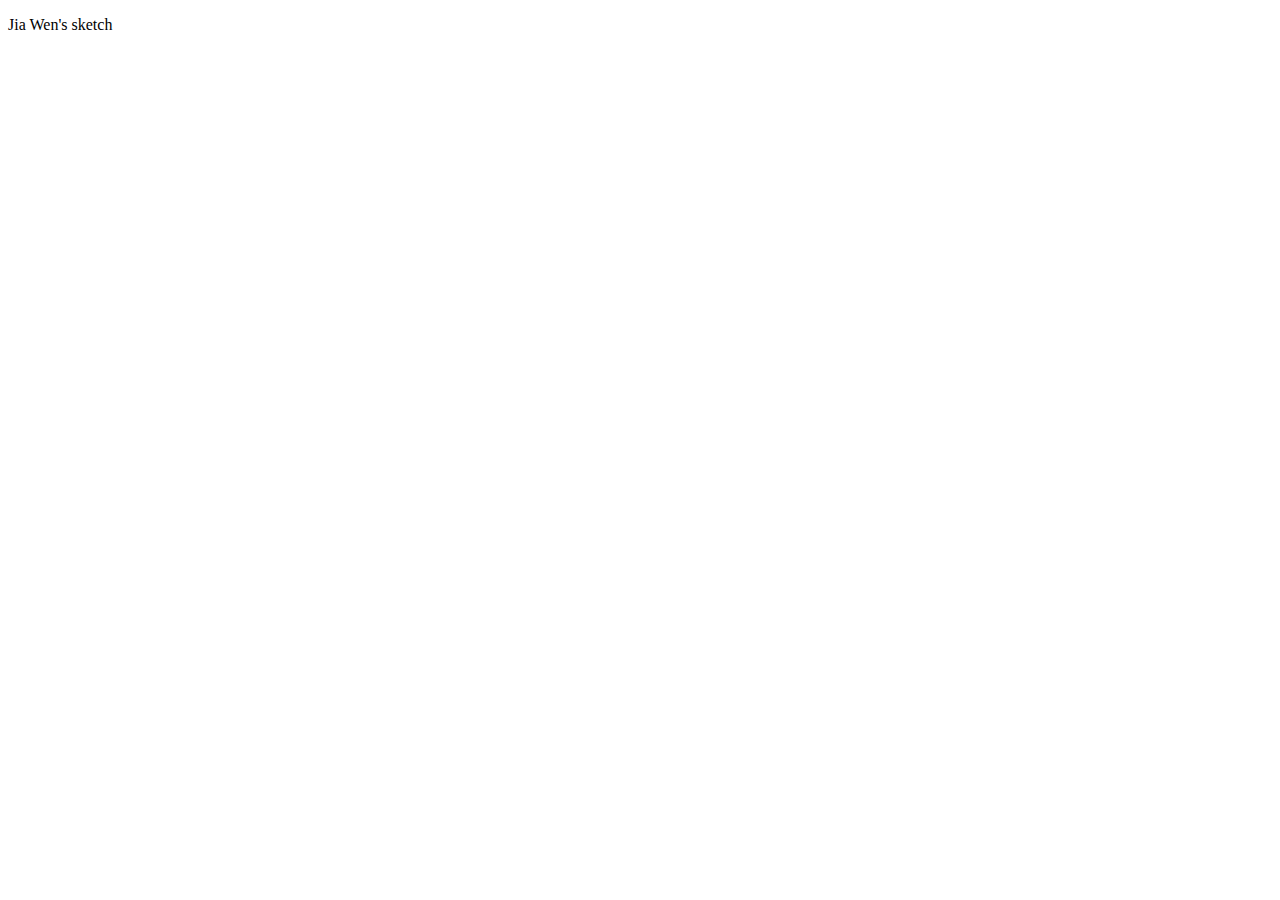
==== blank_p5_template/index.html @ 0ca82fee "Initial commit" ====
<!DOCTYPE html>
<html lang="en">
<head>
    <meta charset="UTF-8">
    <meta http-equiv="X-UA-Compatible" content="IE=edge">
    <meta name="viewport" content="width=device-width, initial-scale=1.0">
    <title>Cool project</title>
    <link rel="stylesheet" href="style.css">
   <script src="lib/p5.js"></script>
</head>
<body>
    <p>Jia Wen's sketch</p>
    
    <script>src="script.js"</script>
</body>
</html>
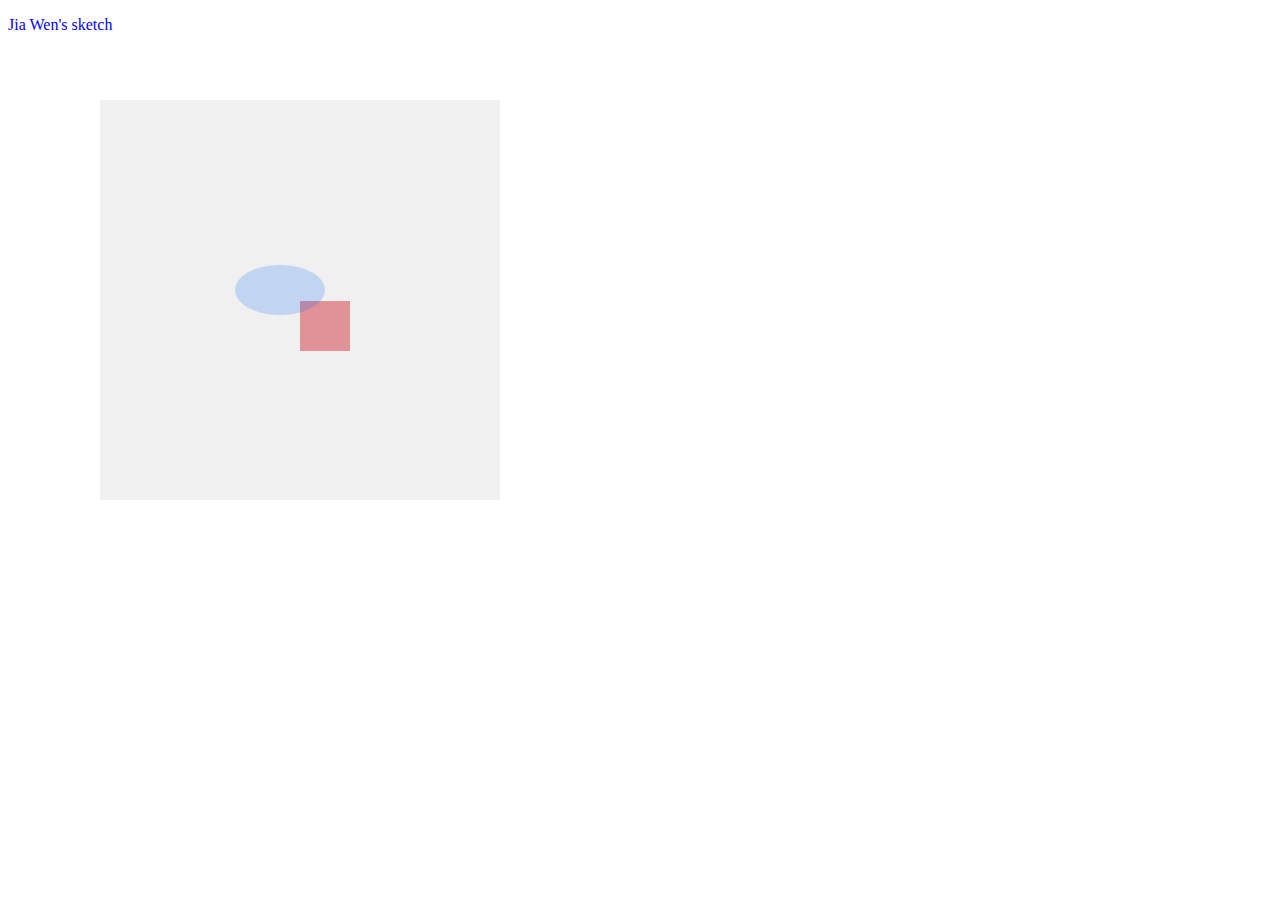
==== commit b40868f1: "upload the project file" ====
--- a/blank_p5_template/index.html
+++ b/blank_p5_template/index.html
@@ -7,10 +7,11 @@
     <title>Cool project</title>
     <link rel="stylesheet" href="style.css">
    <script src="lib/p5.js"></script>
+   
 </head>
 <body>
     <p>Jia Wen's sketch</p>
-    
-    <script>src="script.js"</script>
+    <div id="myContainer"></div>
+    <script src="script.js"> </script>
 </body>
 </html>--- a/blank_p5_template/style.css
+++ b/blank_p5_template/style.css
@@ -0,0 +1,11 @@
+p{
+    color: blue
+    
+}
+
+#myContainer {
+    position: absolute;
+    left: 100px;
+    top: 100px;
+  }
+  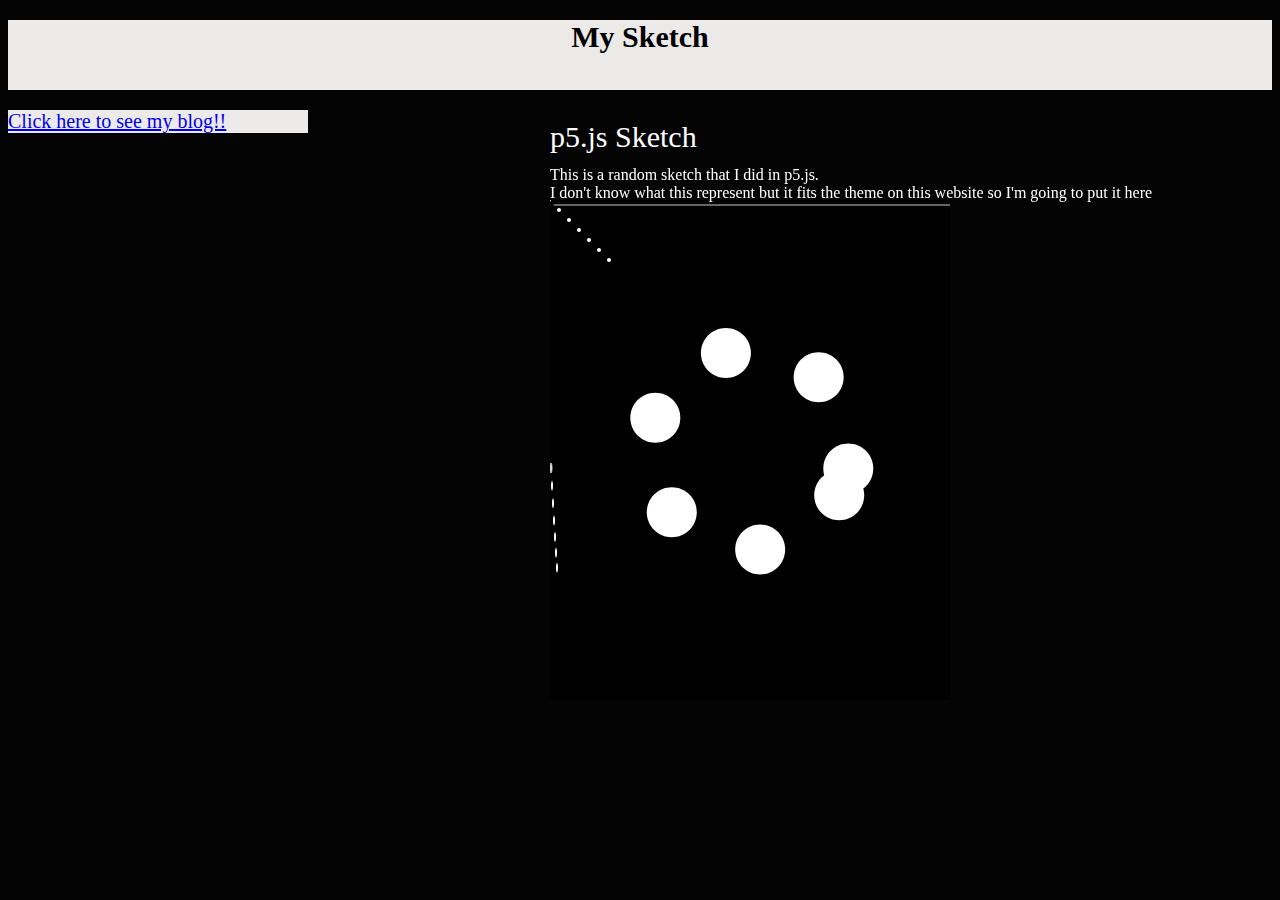
==== commit 63a43f81: "upload the project file" ====
--- a/blank_p5_template/index.html
+++ b/blank_p5_template/index.html
@@ -10,8 +10,34 @@
    
 </head>
 <body>
-    <p>Jia Wen's sketch</p>
+    <body style="background-color:rgb(4, 4, 4);"></body>
+    <h1><center>My Sketch</center></h1>
     <div id="myContainer"></div>
-    <script src="script.js"> </script>
+    <script src="script.js"></script>
+
+    <div id="box1">
+
+        <p>p5.js Sketch</p>
+    </div>
+
+    <div  id="box2">
+        <p> This is a random sketch that I did in p5.js.<br> 
+            I don't know what this represent but it fits the theme on this website so I'm going to put it here </p>
+    </div> 
+
+    <div id="box3">
+       <p>
+        <a href= "https://wp.nyu.edu/jiawenlin/" target="_blank">Click here to see my blog!! </a>
+       
+          
+       </p>
+
+
+    </div>
+   
+
+
+    
+    
 </body>
 </html>--- a/blank_p5_template/style.css
+++ b/blank_p5_template/style.css
@@ -1,11 +1,41 @@
-p{
-    color: blue
+h1{
+  
+background: #ece9e9;
+height: 70px;
+font-family: fantasy;
+font-size: 30px;
+
+}
+
+#box1{
+   
+    color: white;
+    font-size: 30px;
+    position: absolute;
+    left: 550px;
+    top: 90px;
+}
+
+#box2{
+    color: white;  
+    position: absolute;
+    left: 550px;
+    top: 150px;
+}
+
+#box3{
+    background-color: #ece9e9;
+    width: 300px;
+    font-size: 20px;
     
 }
 
+
+
 #myContainer {
     position: absolute;
-    left: 100px;
-    top: 100px;
-  }
+   left: 550px;
+   top: 200px;
+}
+  
   